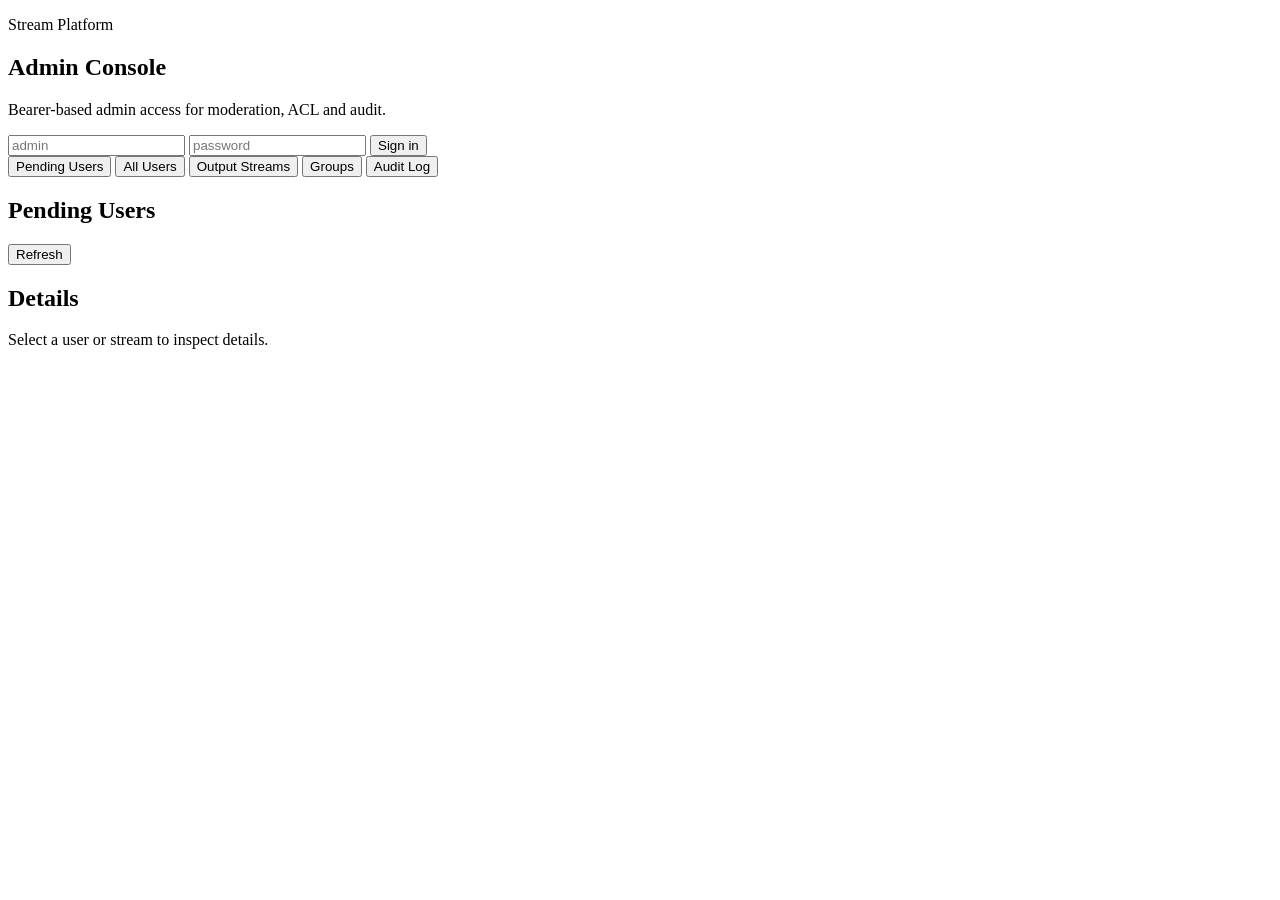
==== nginx/site/admin/index.html @ 20cd5798 "Add admin auth, API, and server-served admin UI" ====
<!doctype html>
<html lang="en">
<head>
  <meta charset="utf-8">
  <meta name="viewport" content="width=device-width, initial-scale=1">
  <title>Admin Console</title>
  <link rel="stylesheet" href="/admin/app.css">
</head>
<body>
  <main class="admin-shell">
    <section class="admin-hero">
      <div>
        <p class="eyebrow">Stream Platform</p>
        <h1>Admin Console</h1>
        <p class="muted">Bearer-based admin access for moderation, ACL and audit.</p>
      </div>
      <form id="login-form" class="login-form">
        <input id="username" name="username" placeholder="admin" autocomplete="username" required>
        <input id="password" name="password" type="password" placeholder="password" autocomplete="current-password" required>
        <button type="submit">Sign in</button>
      </form>
      <div id="login-status" class="status-card hidden"></div>
    </section>

    <section id="admin-app" class="admin-layout hidden">
      <aside class="panel side">
        <div id="admin-me"></div>
        <nav class="nav">
          <button data-view="pending">Pending Users</button>
          <button data-view="users">All Users</button>
          <button data-view="streams">Output Streams</button>
          <button data-view="groups">Groups</button>
          <button data-view="audit">Audit Log</button>
        </nav>
      </aside>

      <section class="panel main">
        <div class="toolbar">
          <h2 id="view-title">Pending Users</h2>
          <button id="refresh-button" class="secondary">Refresh</button>
        </div>
        <div id="view-body" class="view-body"></div>
      </section>

      <section class="panel detail">
        <div class="toolbar">
          <h2>Details</h2>
        </div>
        <div id="detail-body" class="view-body muted">Select a user or stream to inspect details.</div>
      </section>
    </section>
  </main>

  <script src="/admin/app.js?v=20260319-1"></script>
</body>
</html>
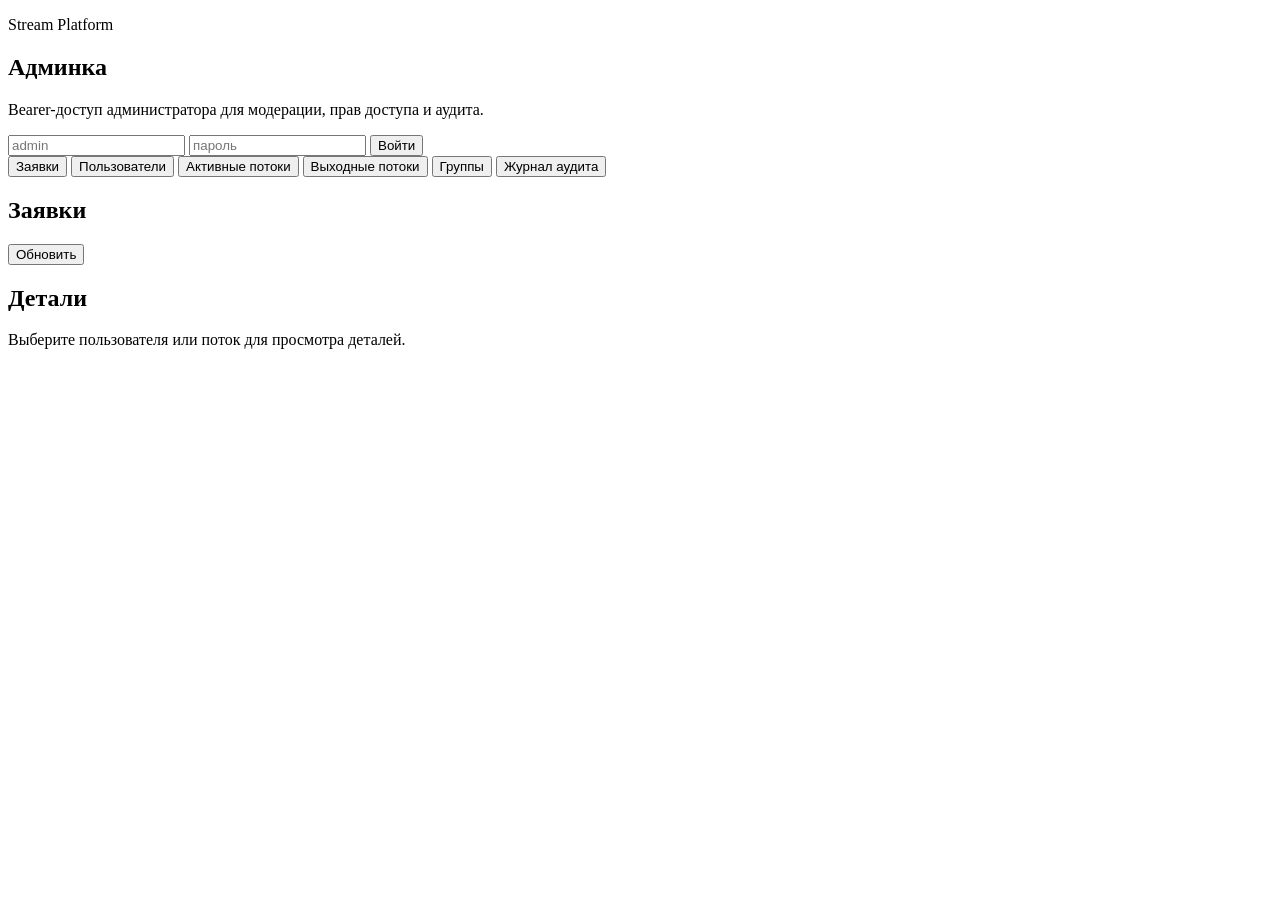
==== commit 42f7787c: "Localize admin UI and add active stream approval view" ====
--- a/nginx/site/admin/index.html
+++ b/nginx/site/admin/index.html
@@ -1,9 +1,9 @@
 <!doctype html>
-<html lang="en">
+<html lang="ru">
 <head>
   <meta charset="utf-8">
   <meta name="viewport" content="width=device-width, initial-scale=1">
-  <title>Admin Console</title>
+  <title>Админка</title>
   <link rel="stylesheet" href="/admin/app.css">
 </head>
 <body>
@@ -11,13 +11,13 @@
     <section class="admin-hero">
       <div>
         <p class="eyebrow">Stream Platform</p>
-        <h1>Admin Console</h1>
-        <p class="muted">Bearer-based admin access for moderation, ACL and audit.</p>
+        <h1>Админка</h1>
+        <p class="muted">Bearer-доступ администратора для модерации, прав доступа и аудита.</p>
       </div>
       <form id="login-form" class="login-form">
         <input id="username" name="username" placeholder="admin" autocomplete="username" required>
-        <input id="password" name="password" type="password" placeholder="password" autocomplete="current-password" required>
-        <button type="submit">Sign in</button>
+        <input id="password" name="password" type="password" placeholder="пароль" autocomplete="current-password" required>
+        <button type="submit">Войти</button>
       </form>
       <div id="login-status" class="status-card hidden"></div>
     </section>
@@ -26,31 +26,32 @@
       <aside class="panel side">
         <div id="admin-me"></div>
         <nav class="nav">
-          <button data-view="pending">Pending Users</button>
-          <button data-view="users">All Users</button>
-          <button data-view="streams">Output Streams</button>
-          <button data-view="groups">Groups</button>
-          <button data-view="audit">Audit Log</button>
+          <button data-view="pending">Заявки</button>
+          <button data-view="users">Пользователи</button>
+          <button data-view="active-ingests">Активные потоки</button>
+          <button data-view="streams">Выходные потоки</button>
+          <button data-view="groups">Группы</button>
+          <button data-view="audit">Журнал аудита</button>
         </nav>
       </aside>
 
       <section class="panel main">
         <div class="toolbar">
-          <h2 id="view-title">Pending Users</h2>
-          <button id="refresh-button" class="secondary">Refresh</button>
+          <h2 id="view-title">Заявки</h2>
+          <button id="refresh-button" class="secondary">Обновить</button>
         </div>
         <div id="view-body" class="view-body"></div>
       </section>
 
       <section class="panel detail">
         <div class="toolbar">
-          <h2>Details</h2>
+          <h2>Детали</h2>
         </div>
-        <div id="detail-body" class="view-body muted">Select a user or stream to inspect details.</div>
+        <div id="detail-body" class="view-body muted">Выберите пользователя или поток для просмотра деталей.</div>
       </section>
     </section>
   </main>
 
-  <script src="/admin/app.js?v=20260319-1"></script>
+  <script src="/admin/app.js?v=20260319-2"></script>
 </body>
 </html>
